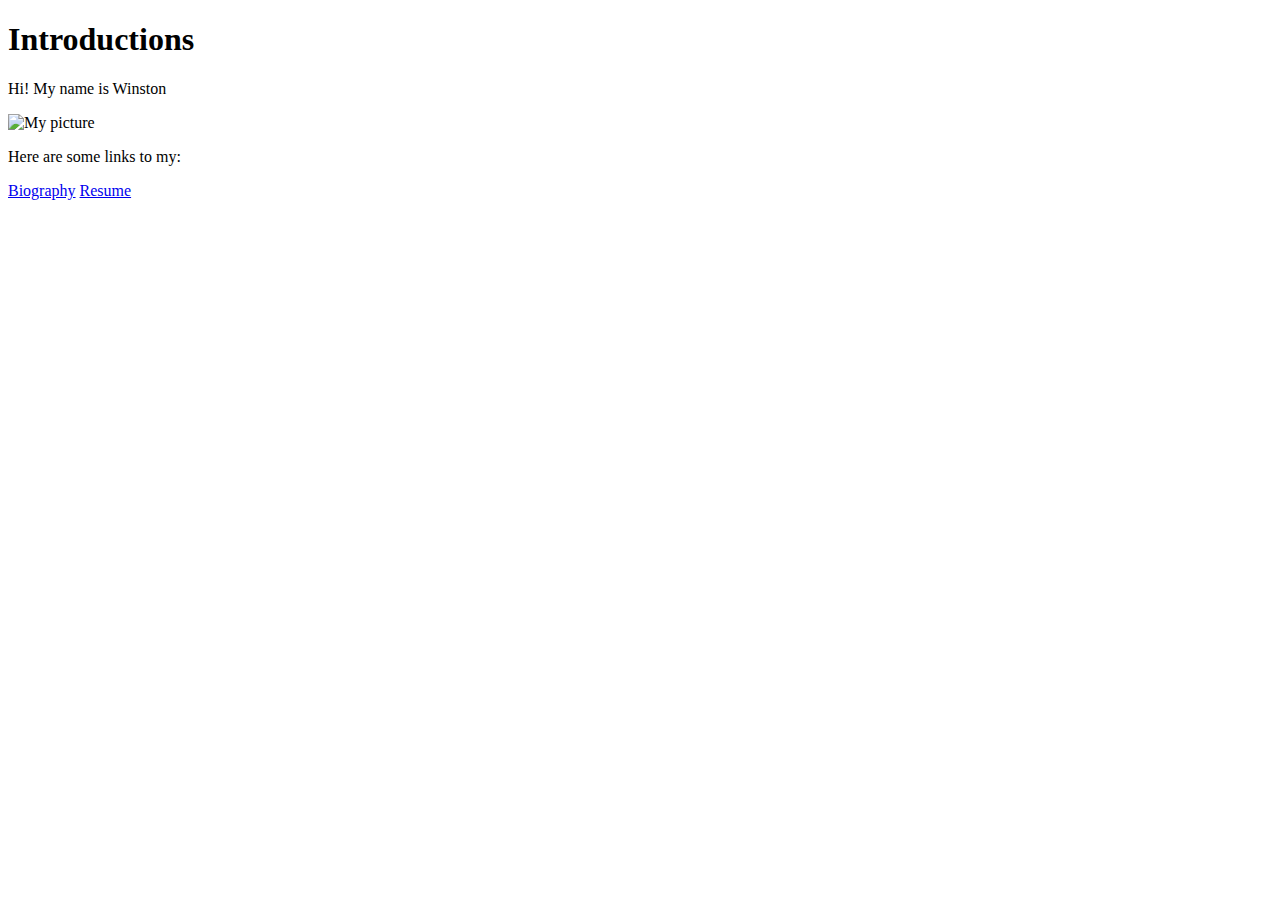
==== index.html @ 80218fa1 "adding index" ====
<!doctype html>
<html lang = "en">
<head>
<title>My Personal Homepage</title>
<meta charset="UTF-8"/>
</head>
<body>
<h1>Introductions</h1>
<p>Hi! My name is Winston</p>
<img src="" alt="My picture"/>
<p> Here are some links to my:</p>
<a href="bio.html">Biography</a>
<a href="resume.html">Resume</a>
</body>
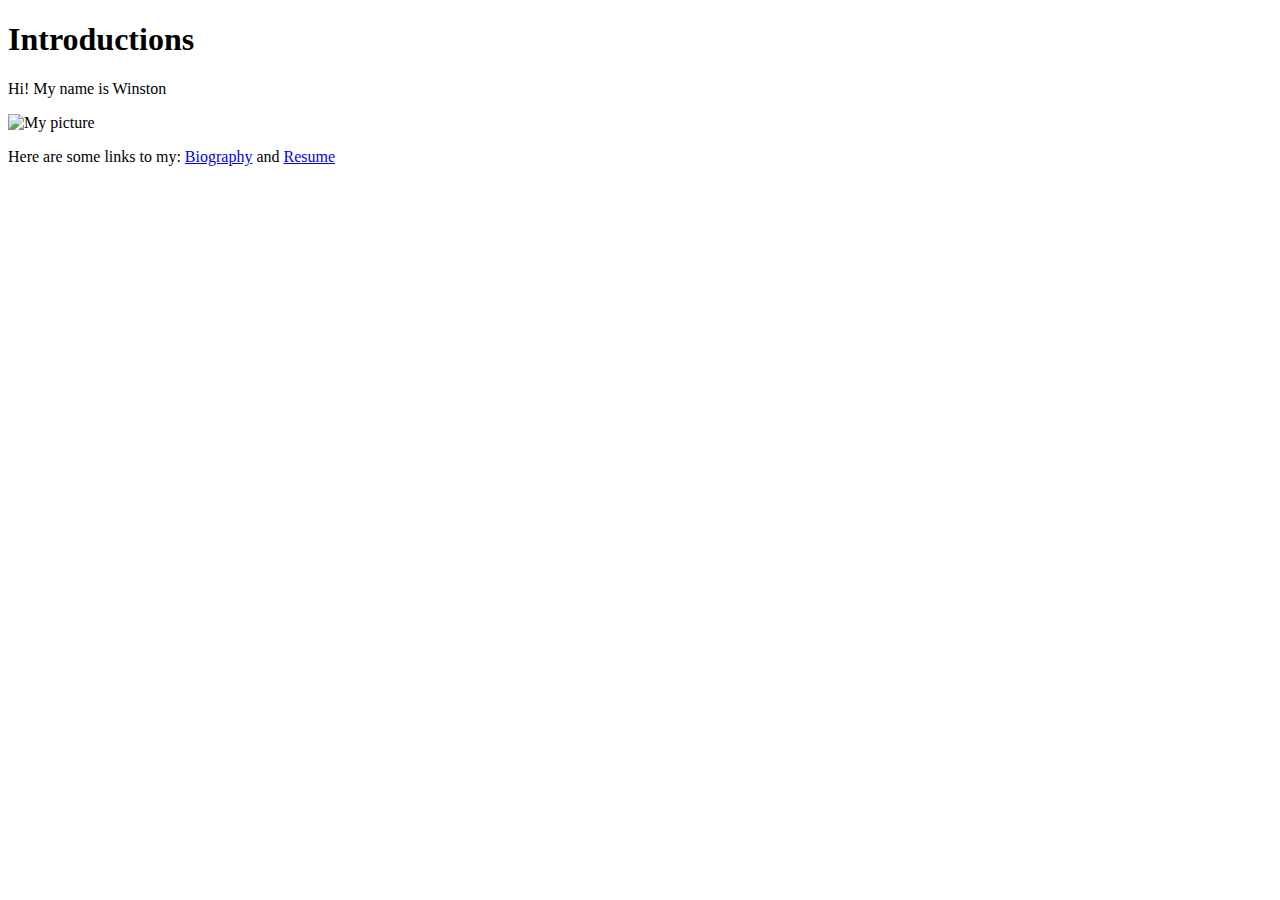
==== commit 2e2659b4: "stuff" ====
--- a/index.html
+++ b/index.html
@@ -2,13 +2,13 @@
 <html lang = "en">
 <head>
 <title>My Personal Homepage</title>
-<meta charset="UTF-8"/>
+<meta charset="UTF-8">
 </head>
 <body>
 <h1>Introductions</h1>
 <p>Hi! My name is Winston</p>
 <img src="" alt="My picture"/>
-<p> Here are some links to my:</p>
-<a href="bio.html">Biography</a>
-<a href="resume.html">Resume</a>
+<p> Here are some links to my:
+<a href="bio.html">Biography</a> and
+<a href="resume.html">Resume</a></p>
 </body>
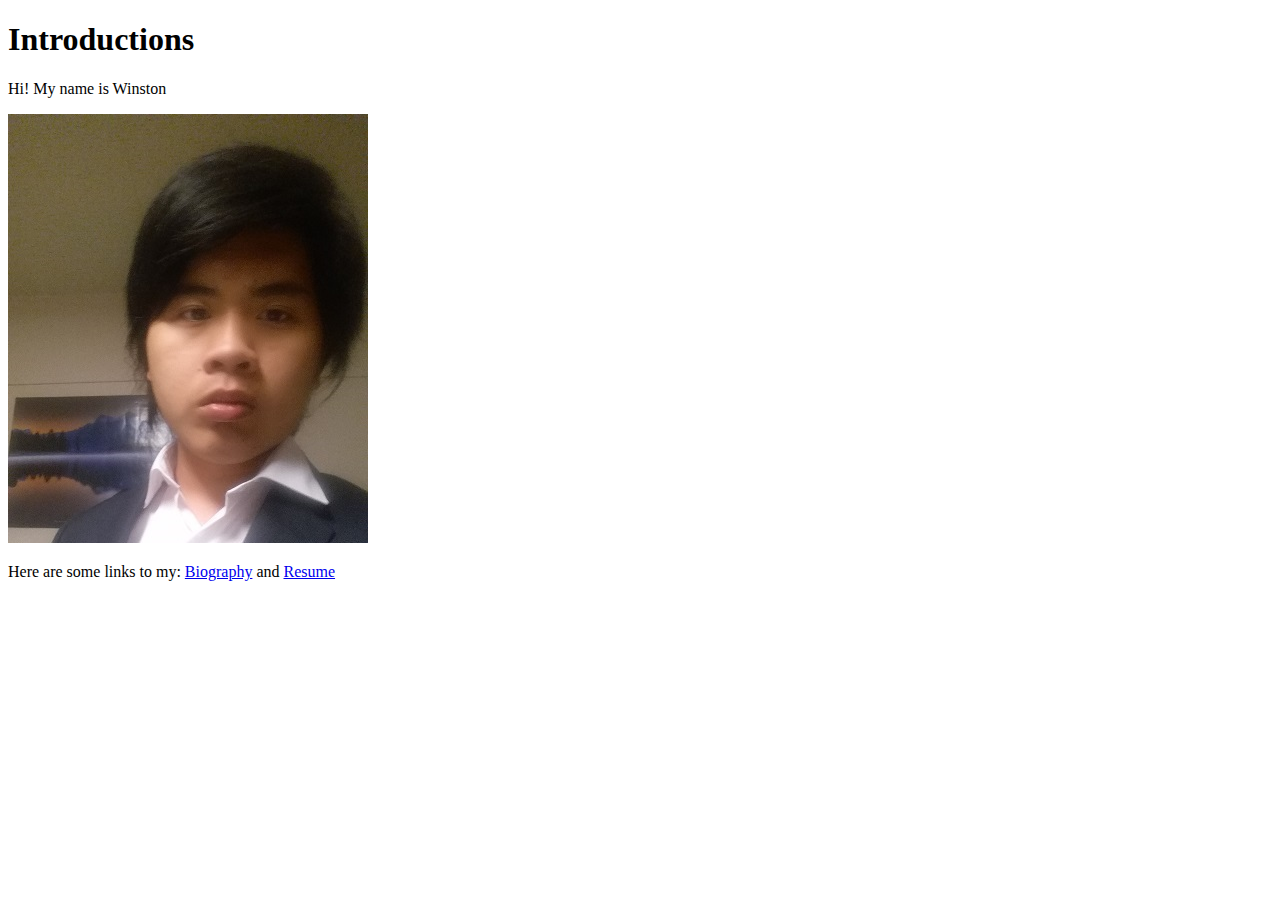
==== commit fe3c7baa: "Added Image, Updated CSS File, Filled in Biography in point form" ====
--- a/index.html
+++ b/index.html
@@ -7,7 +7,7 @@
 <body>
 <h1>Introductions</h1>
 <p>Hi! My name is Winston</p>
-<img src="" alt="My picture"/>
+<img src="selfie.jpg" alt="My picture"/>
 <p> Here are some links to my:
 <a href="bio.html">Biography</a> and
 <a href="resume.html">Resume</a></p>
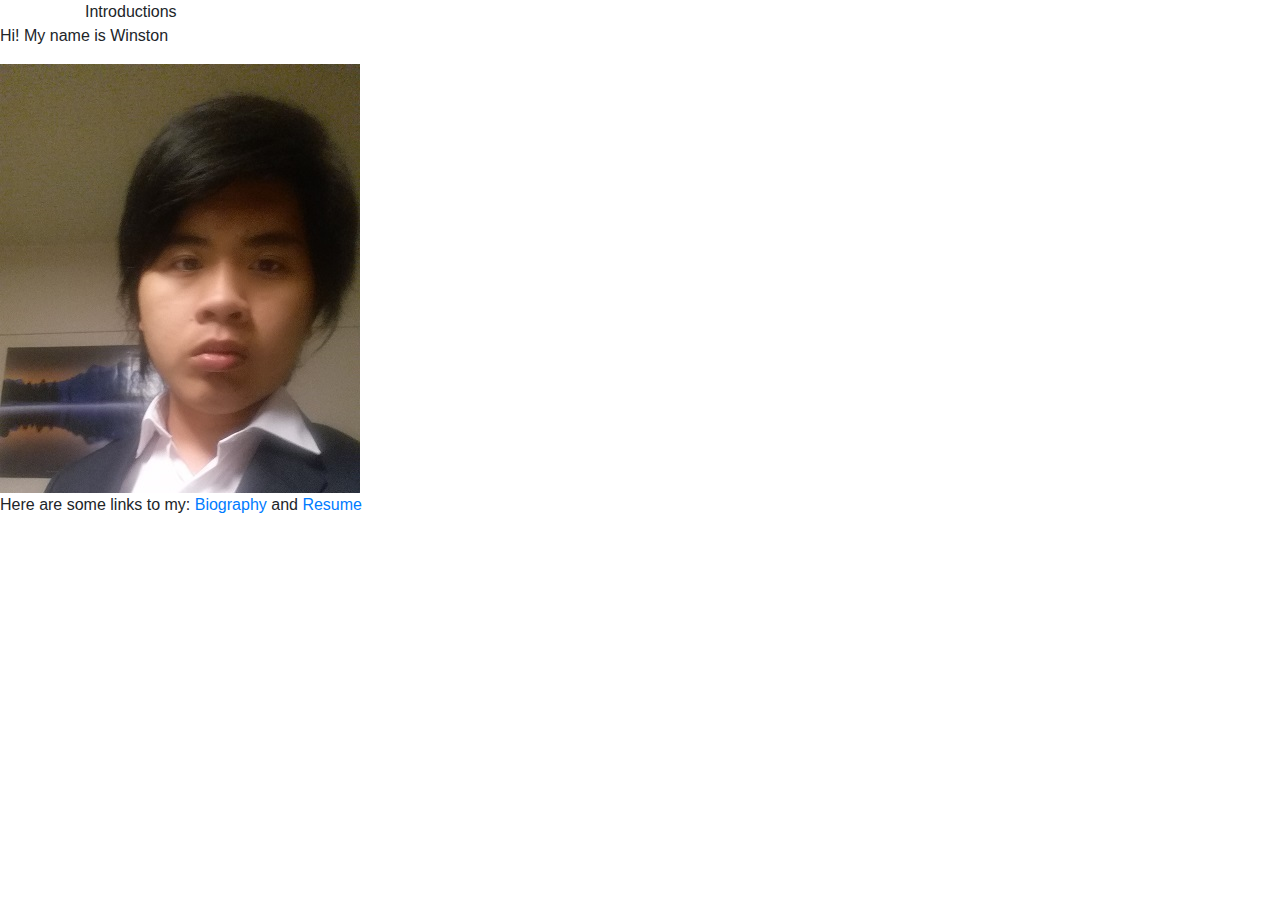
==== commit 267b0aa1: "Bulma" ====
--- a/index.html
+++ b/index.html
@@ -1,11 +1,12 @@
 <!doctype html>
 <html lang = "en">
 <head>
+<link href="css/bootstrap.min.css" rel="stylesheet">
 <title>My Personal Homepage</title>
 <meta charset="UTF-8">
 </head>
 <body>
-<h1>Introductions</h1>
+<div class = "container">Introductions</div>
 <p>Hi! My name is Winston</p>
 <img src="selfie.jpg" alt="My picture"/>
 <p> Here are some links to my:
